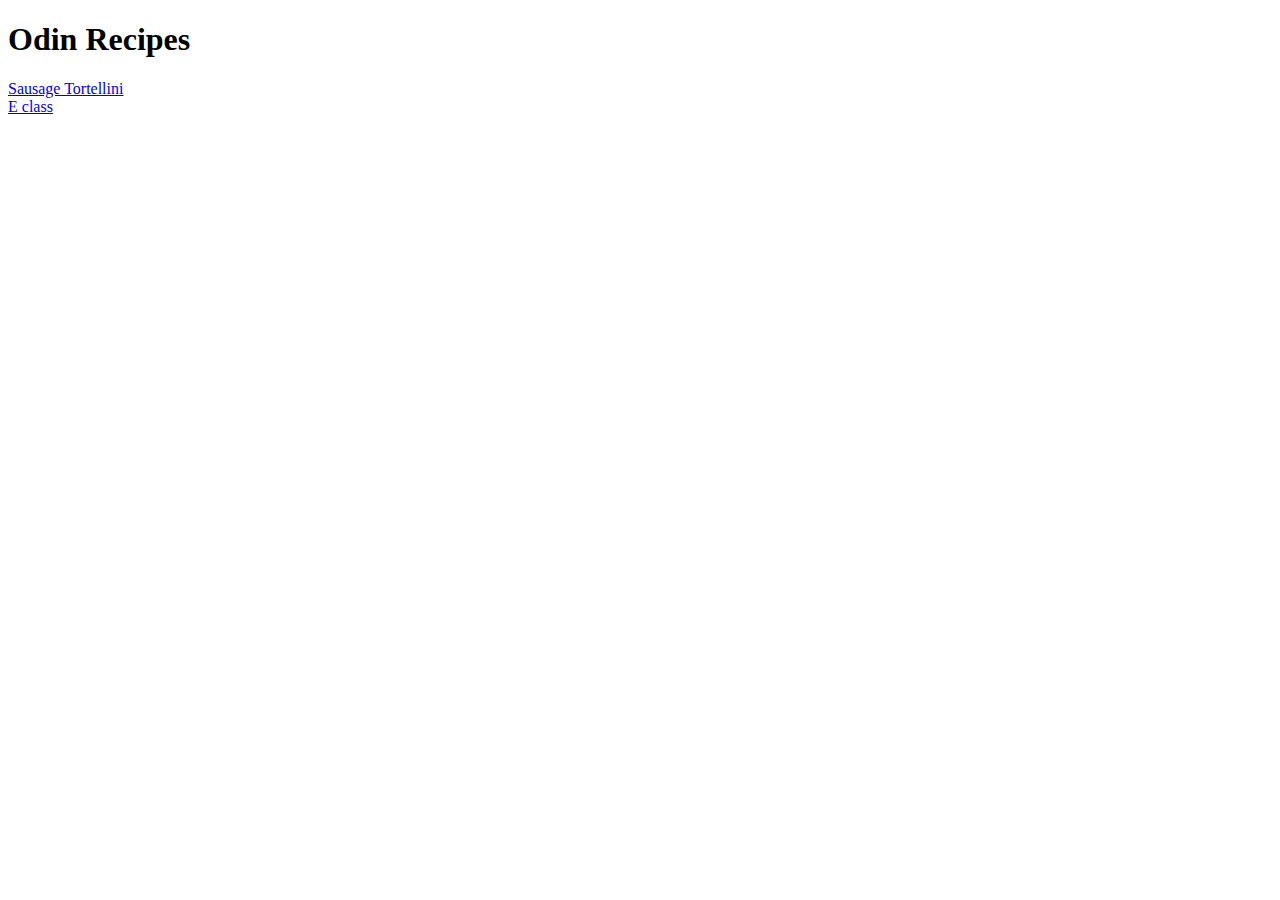
==== index.html @ f40428c3 "Added links" ====
<!DOCTYPE html>
<html lang="en">
    <head>
        <meta charset="utf-8">
        <title>Odin Recipe Project</title>
        </head>
        <body> 
            <h1>Odin Recipes</h1>
            
        <ul></ul>    
            <li> <a href="recipes/sausage-tortellini.html">Sausage Tortellini</a> </li>
        <li> <a href="recipes/e-class.html">E class</a> </li>
    
    </body>

        </body>
    </head>
</html>
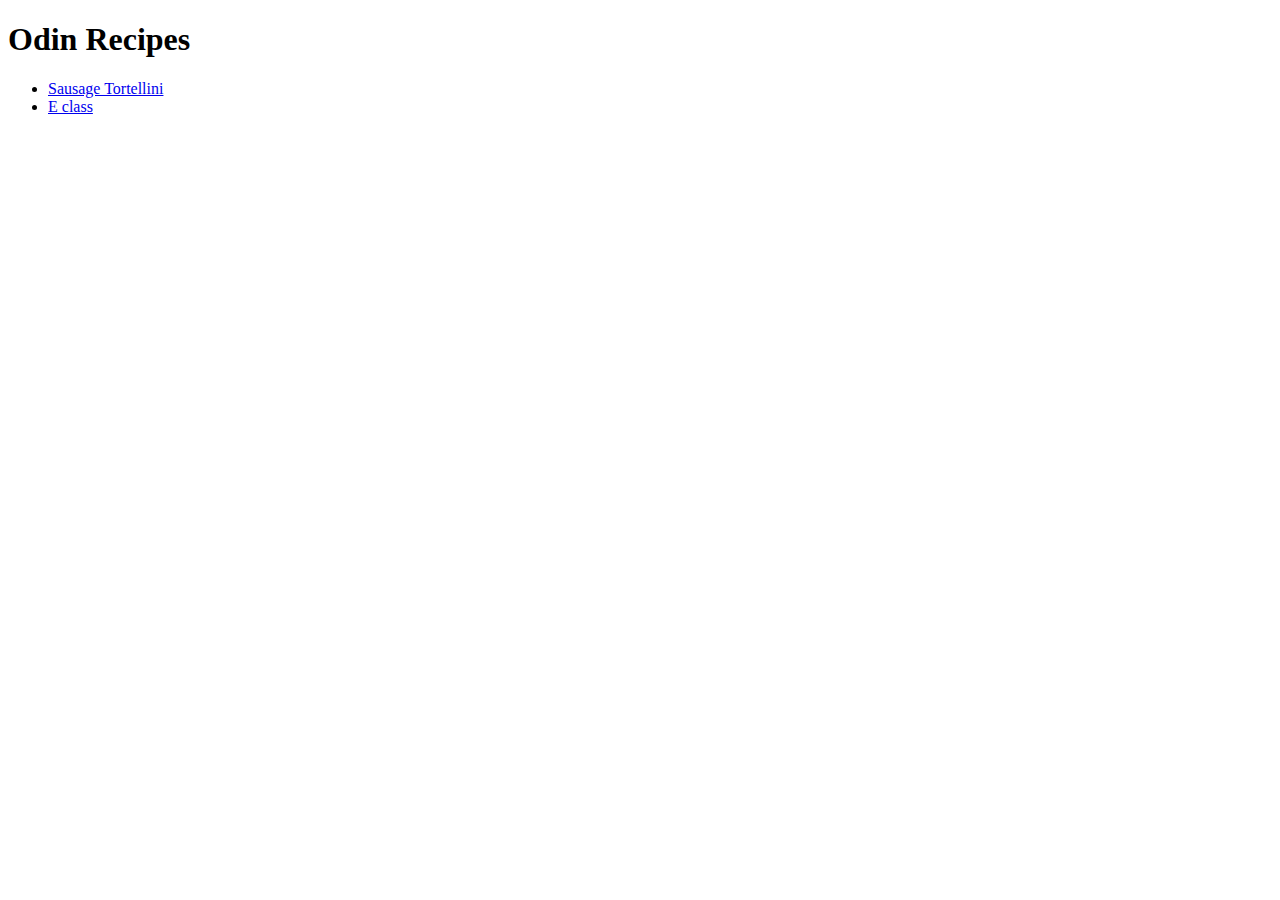
==== commit b2644e27: "Fixed ul" ====
--- a/index.html
+++ b/index.html
@@ -7,11 +7,13 @@
         <body> 
             <h1>Odin Recipes</h1>
             
-        <ul></ul>    
+        <ul>    
             <li> <a href="recipes/sausage-tortellini.html">Sausage Tortellini</a> </li>
         <li> <a href="recipes/e-class.html">E class</a> </li>
     
+    </ul>
     </body>
+
 
         </body>
     </head>
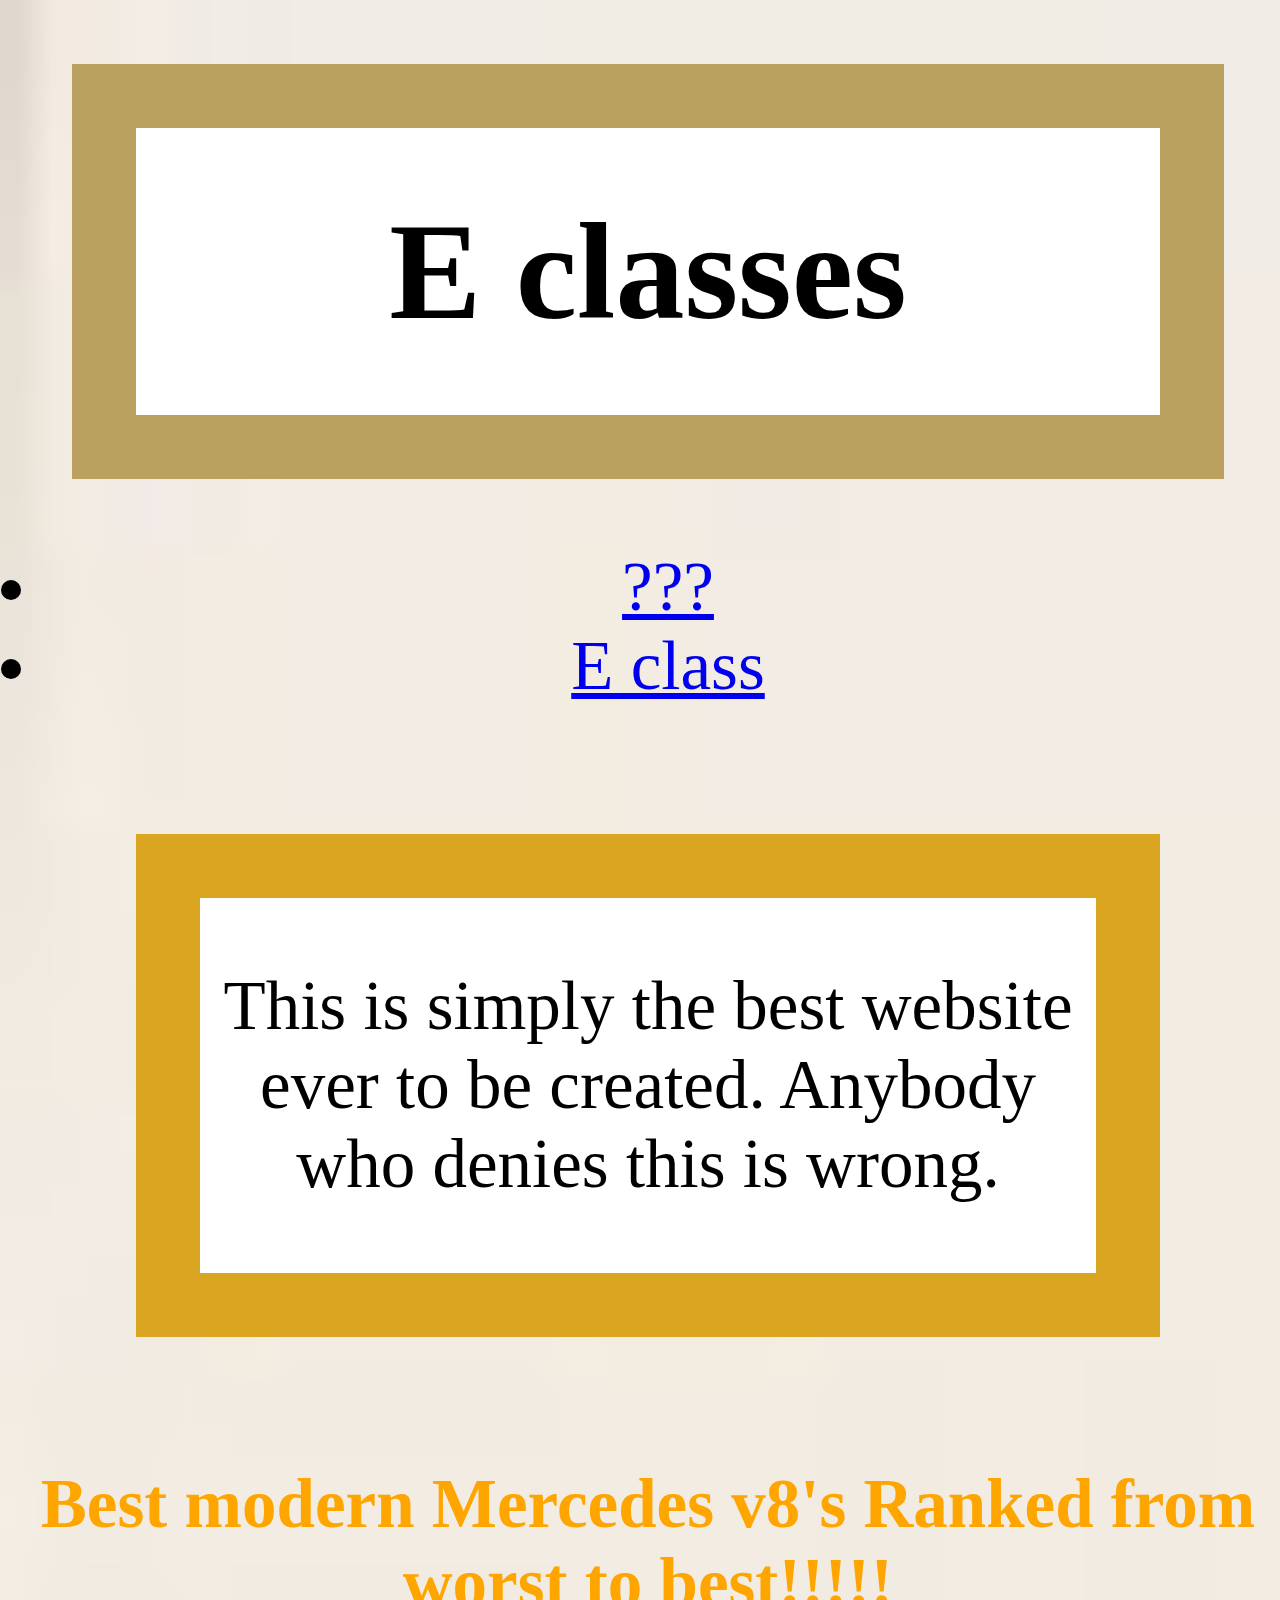
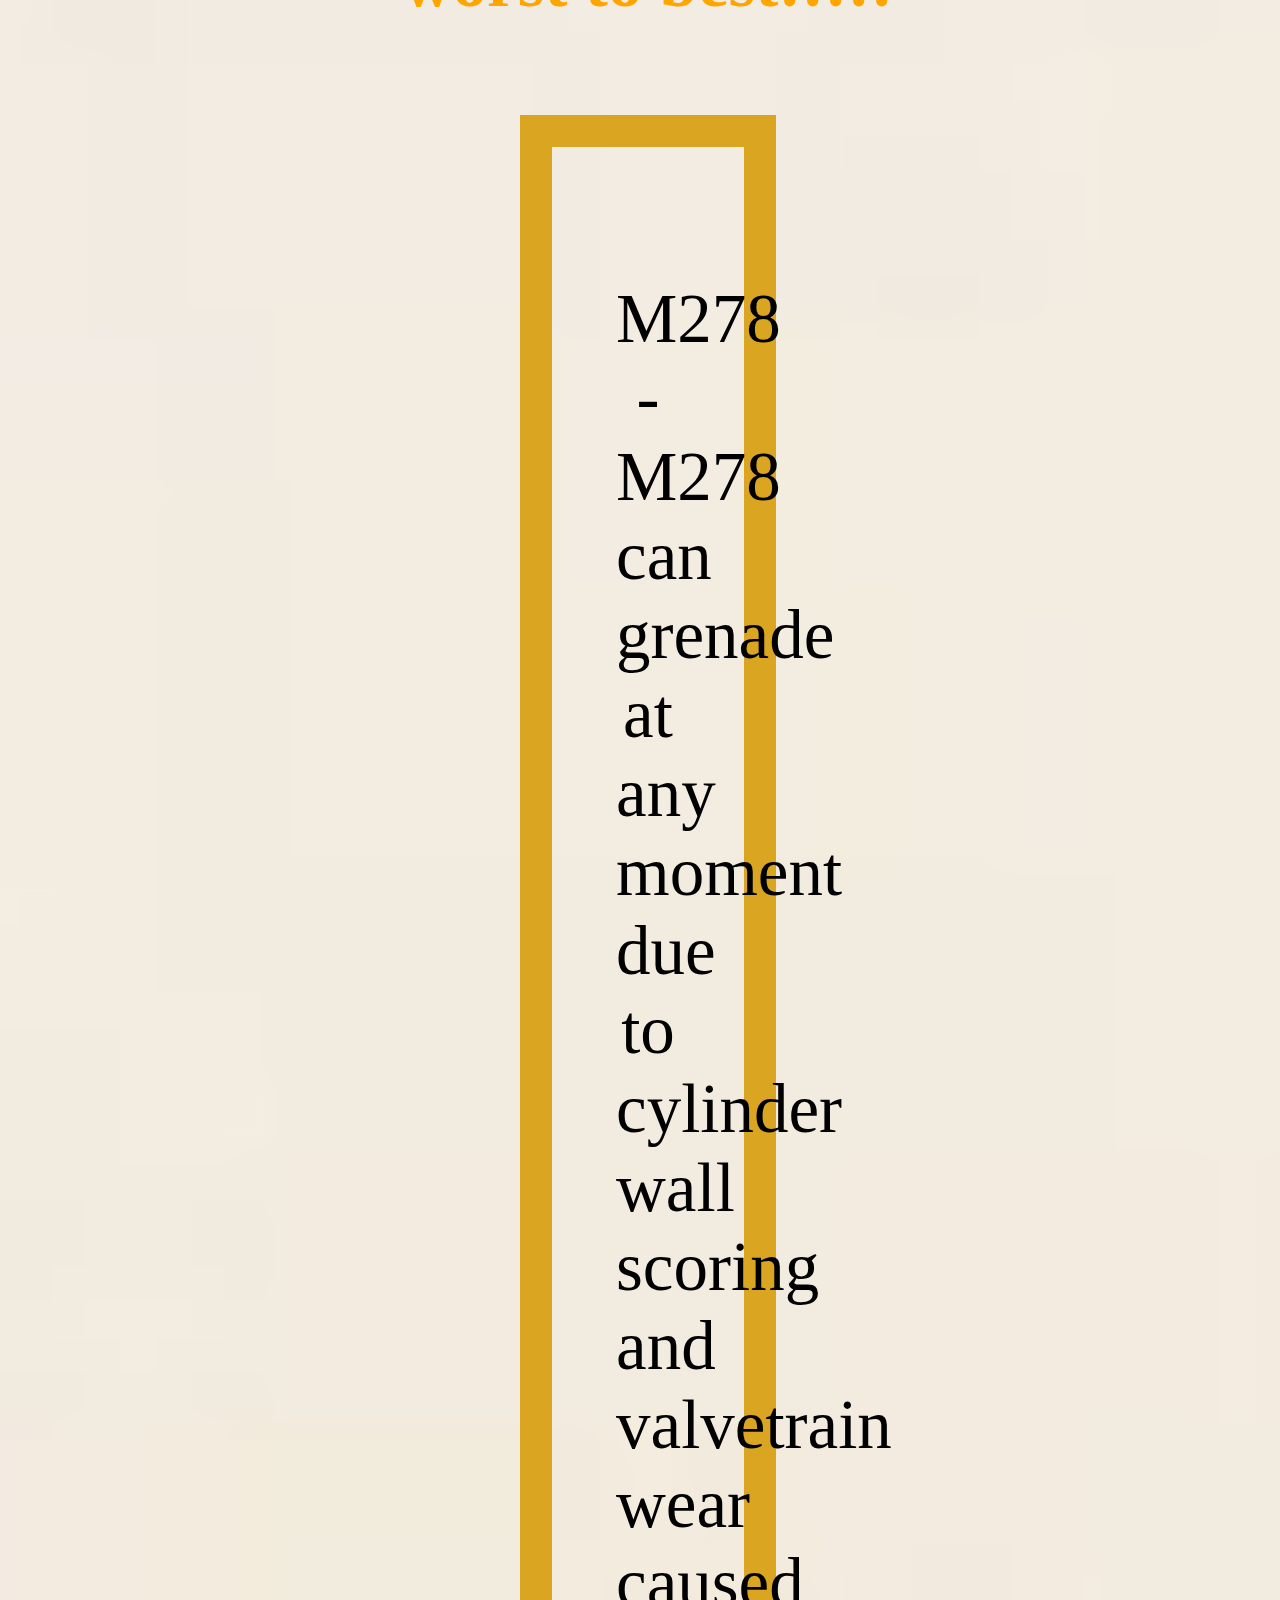
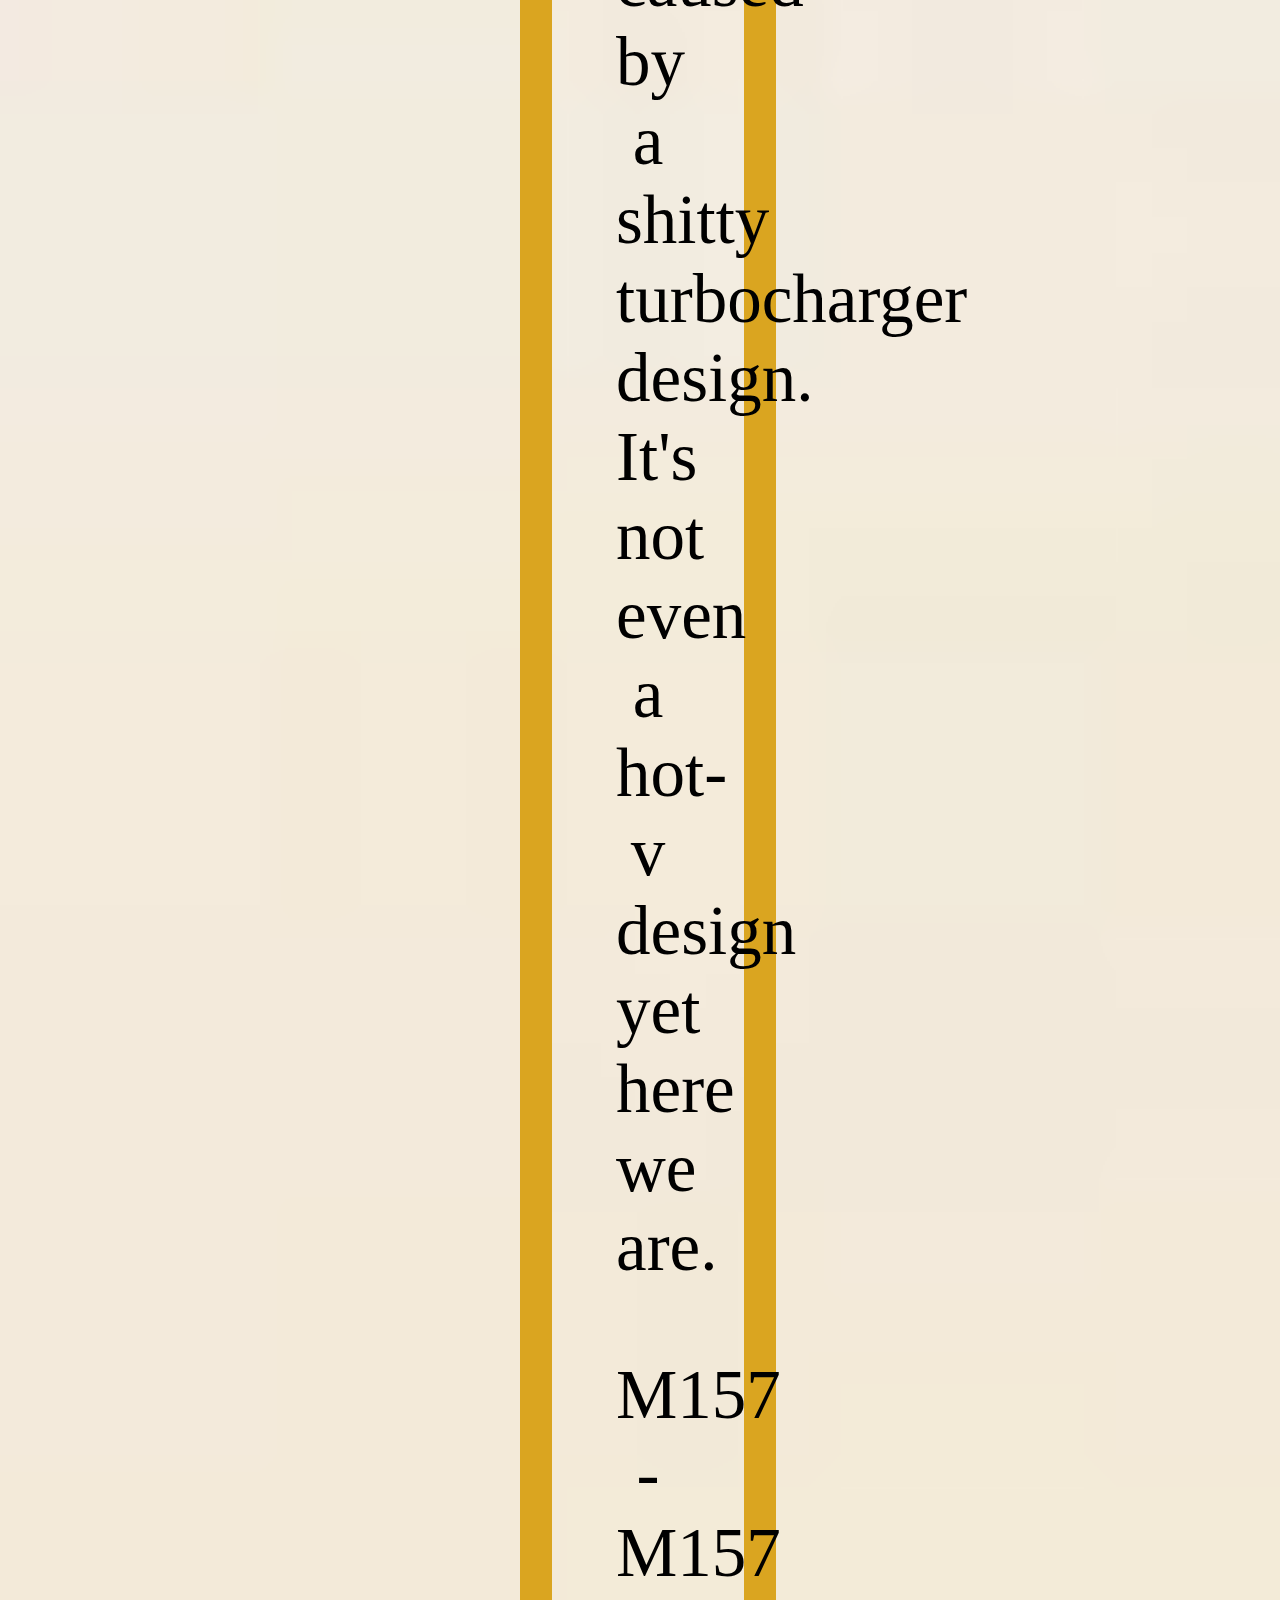
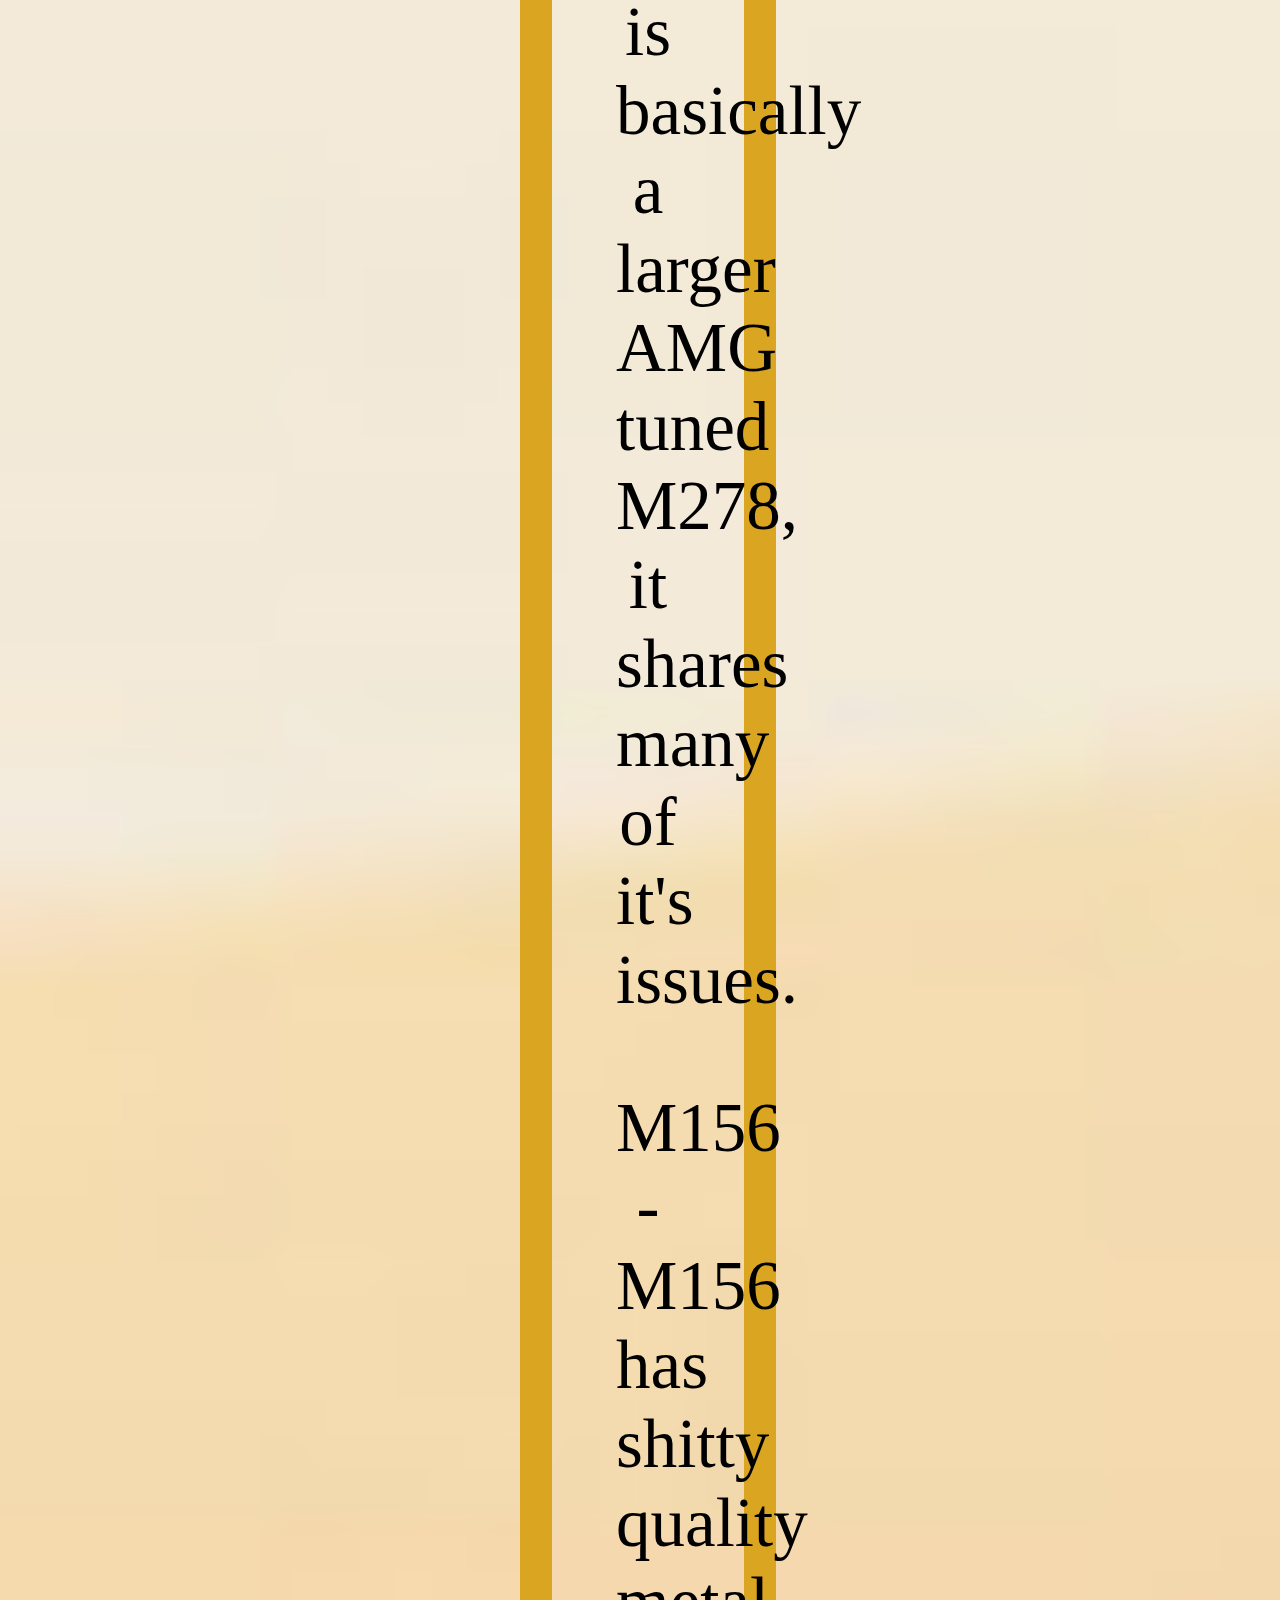
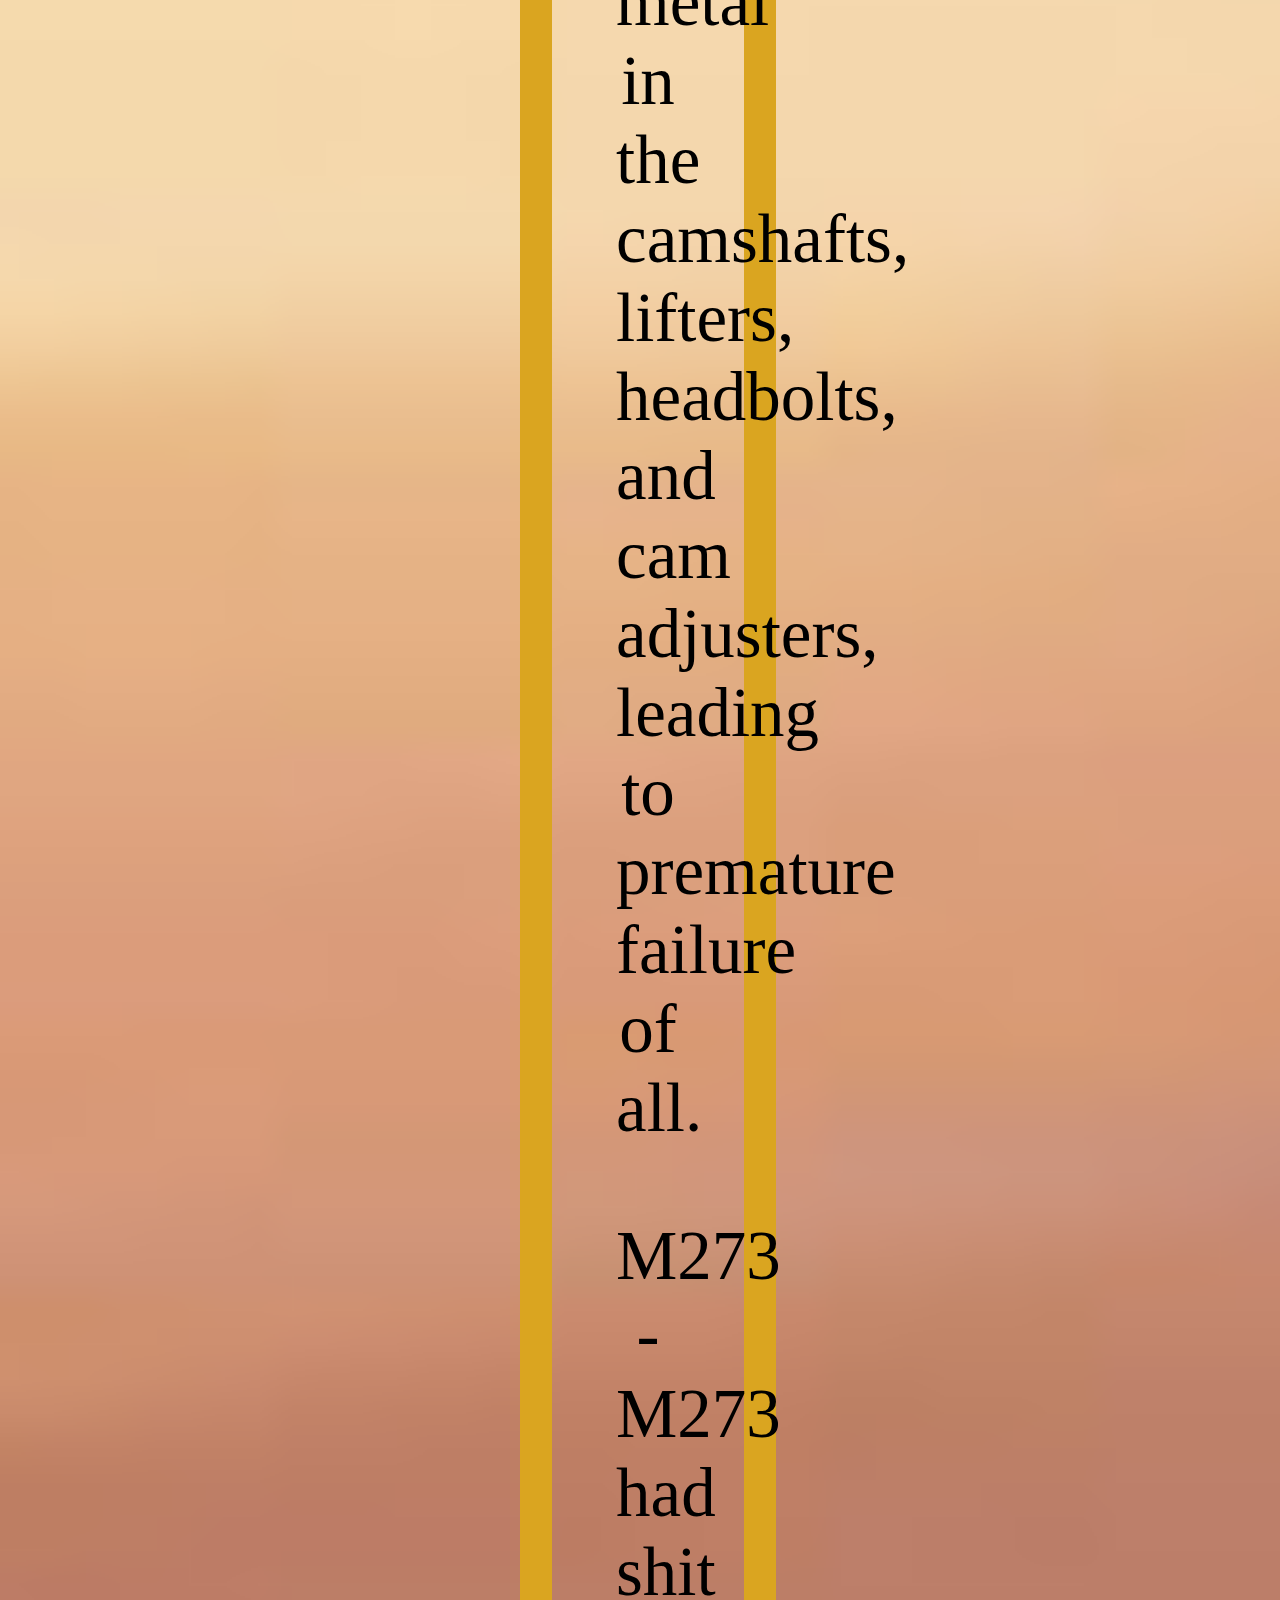
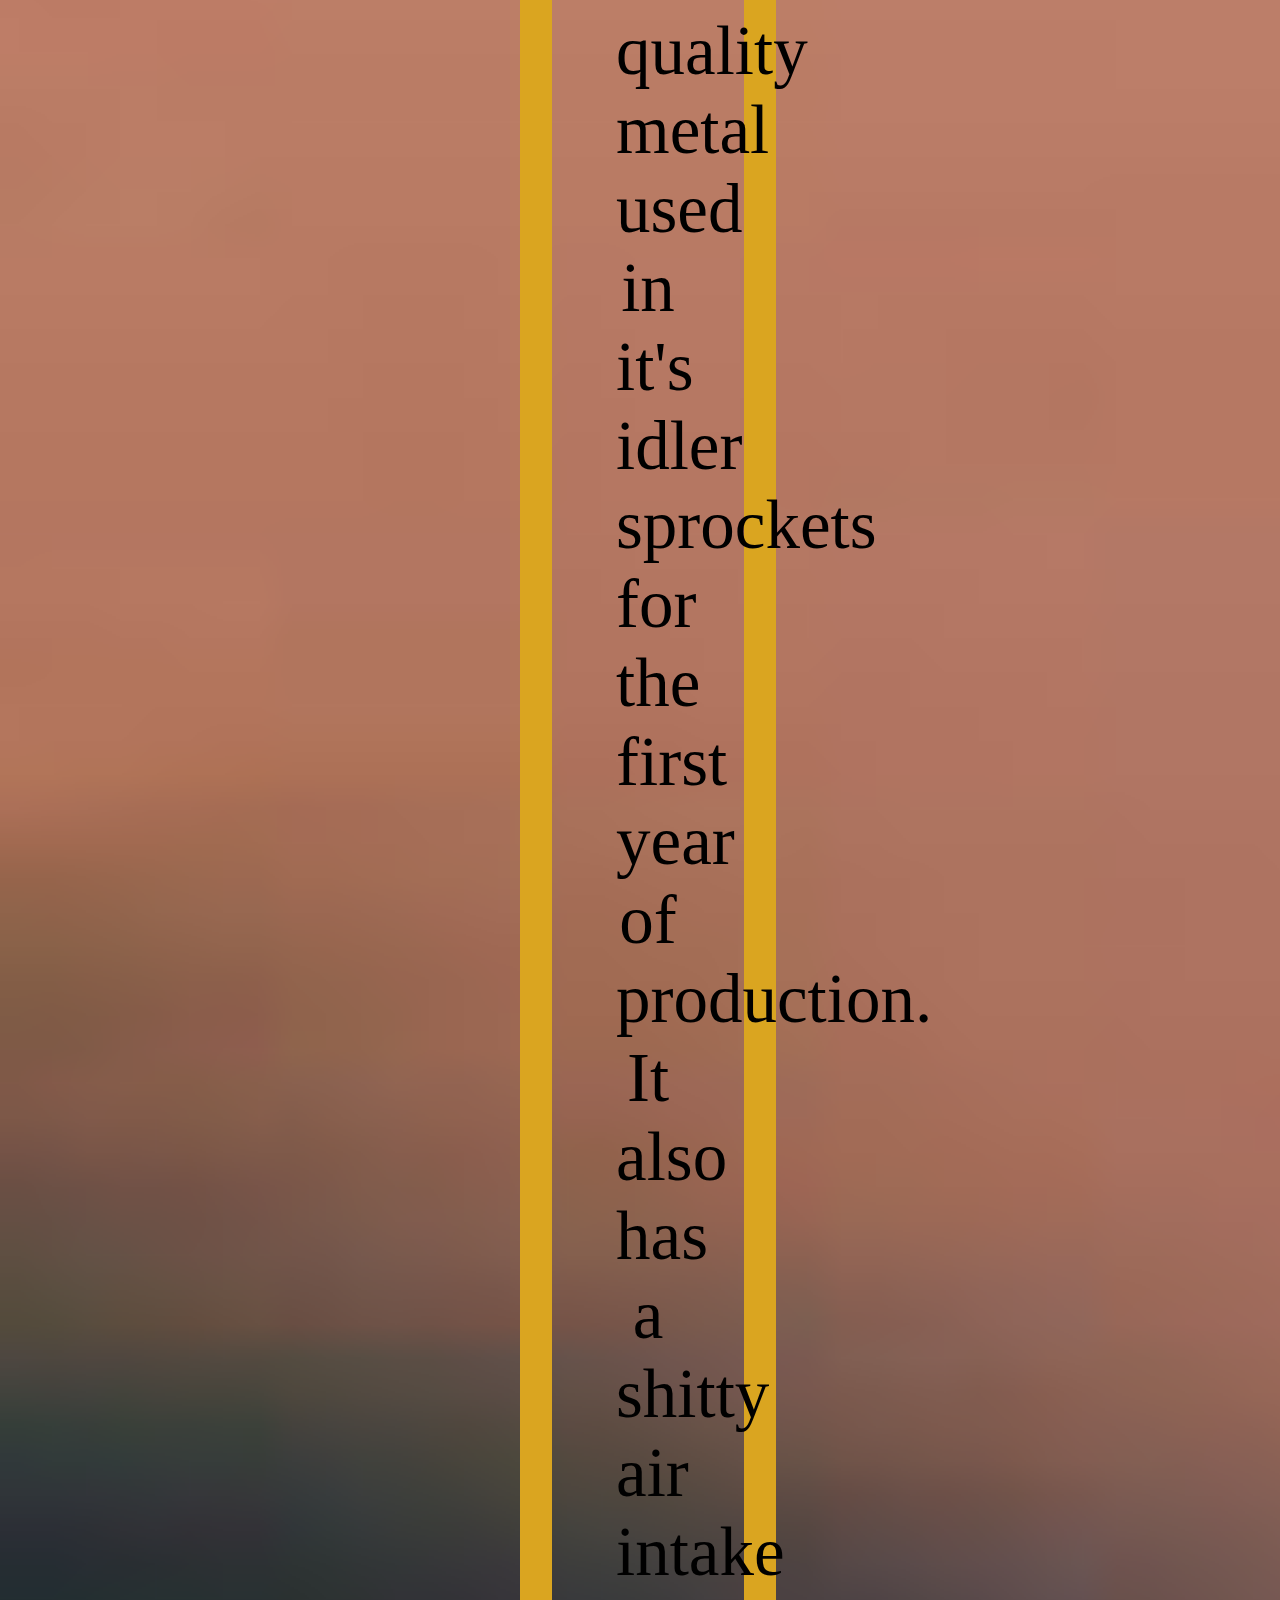
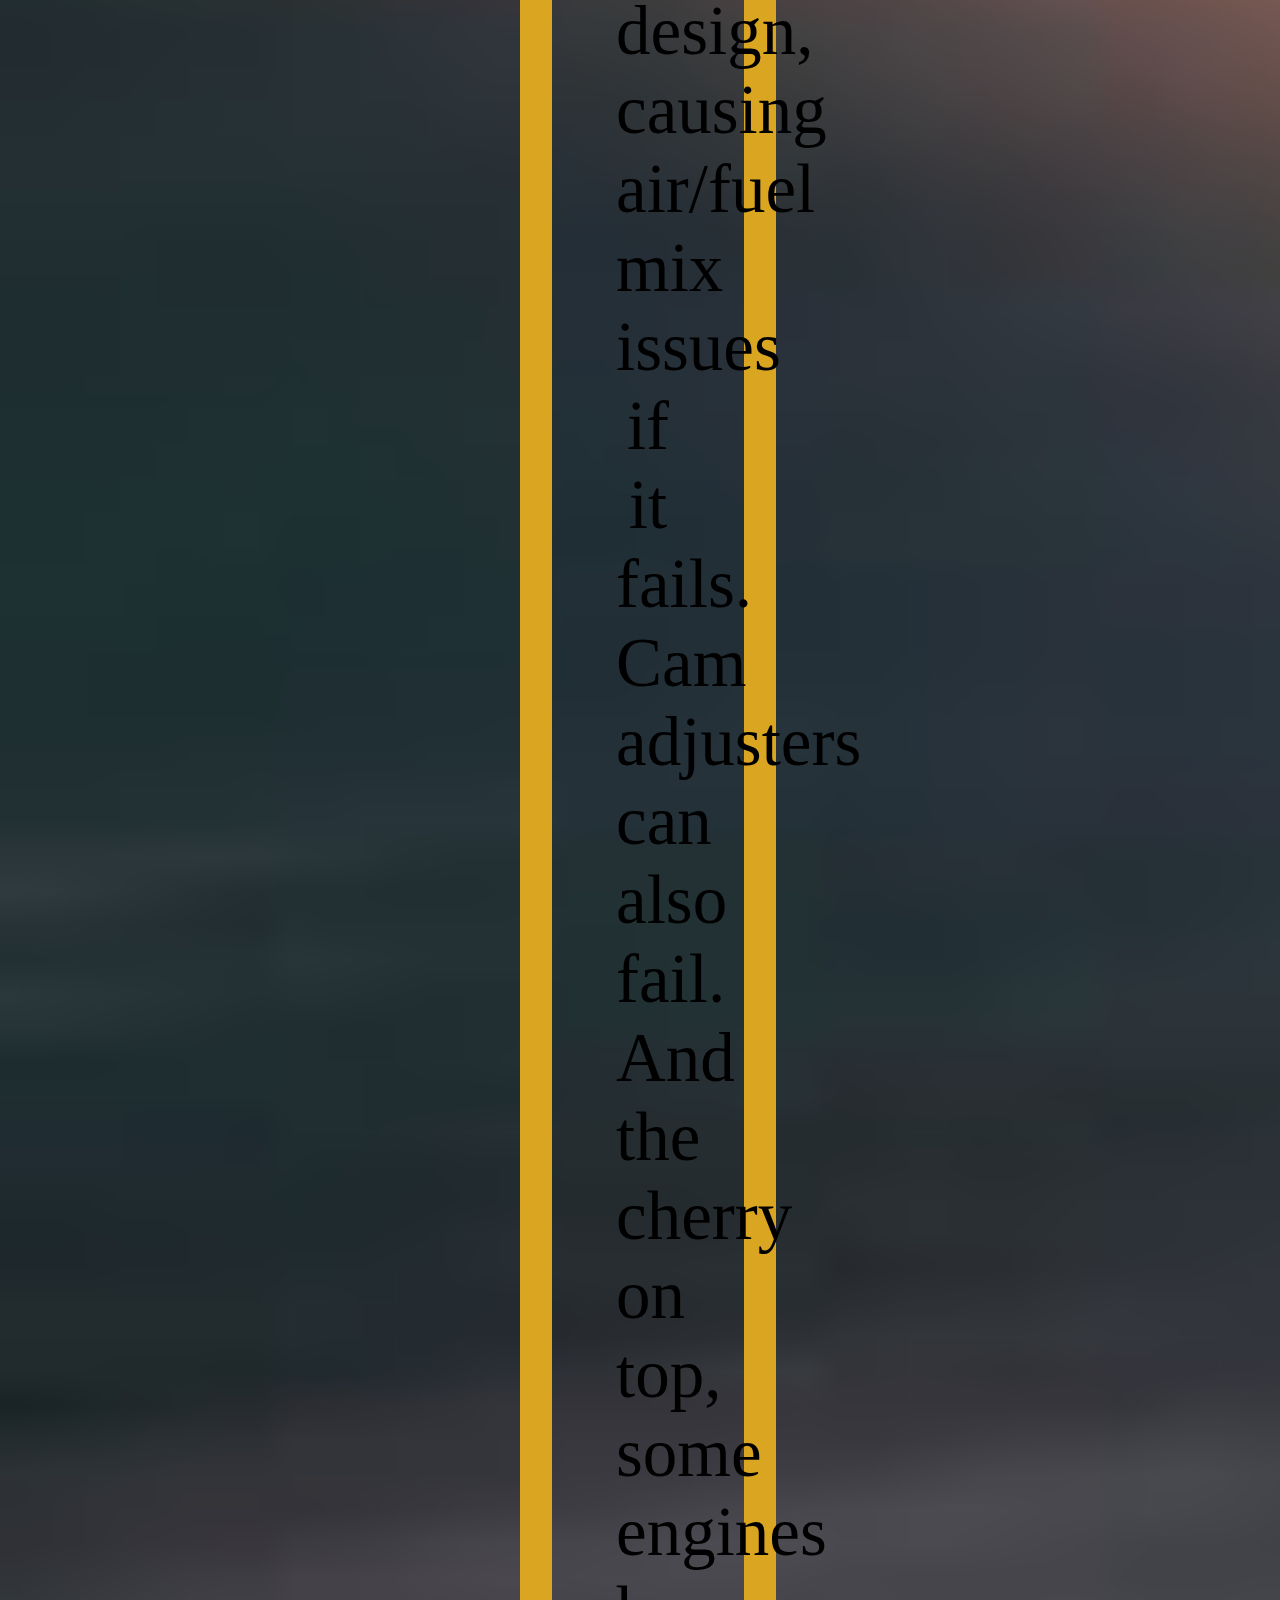
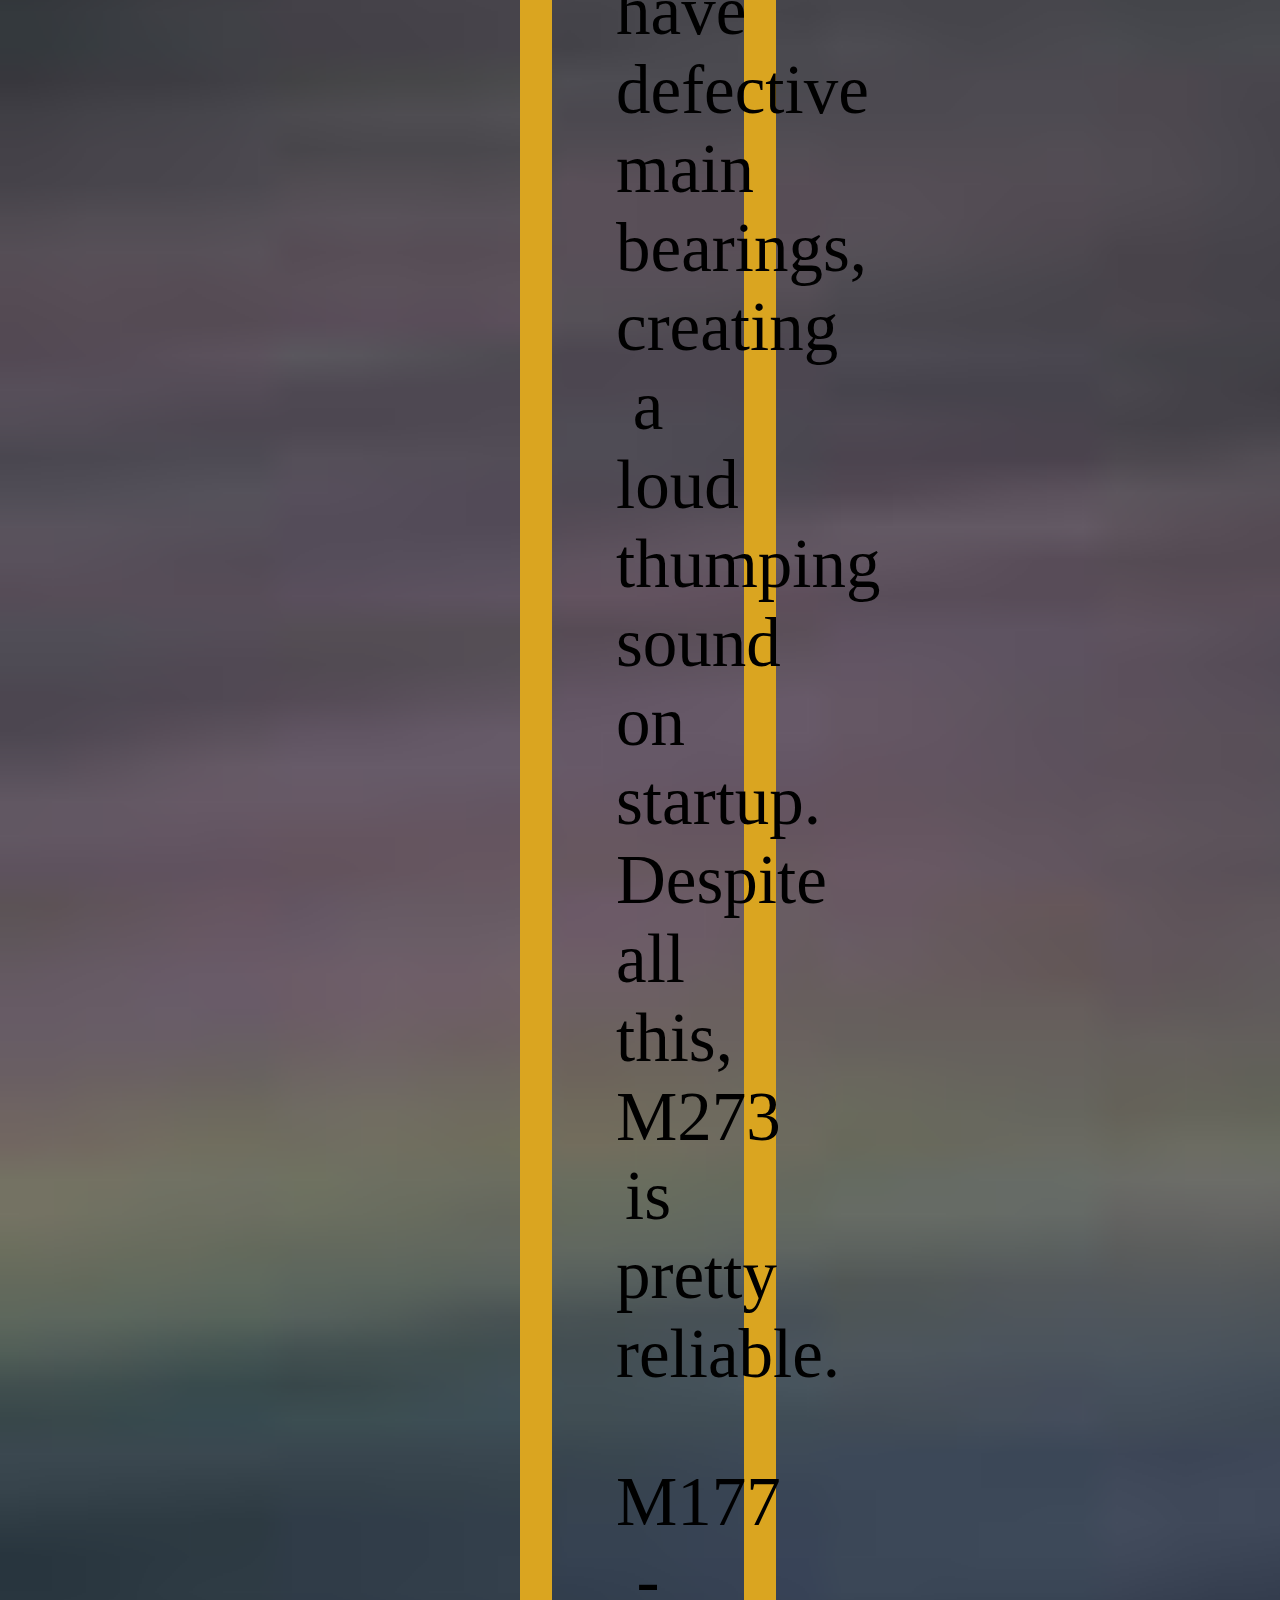
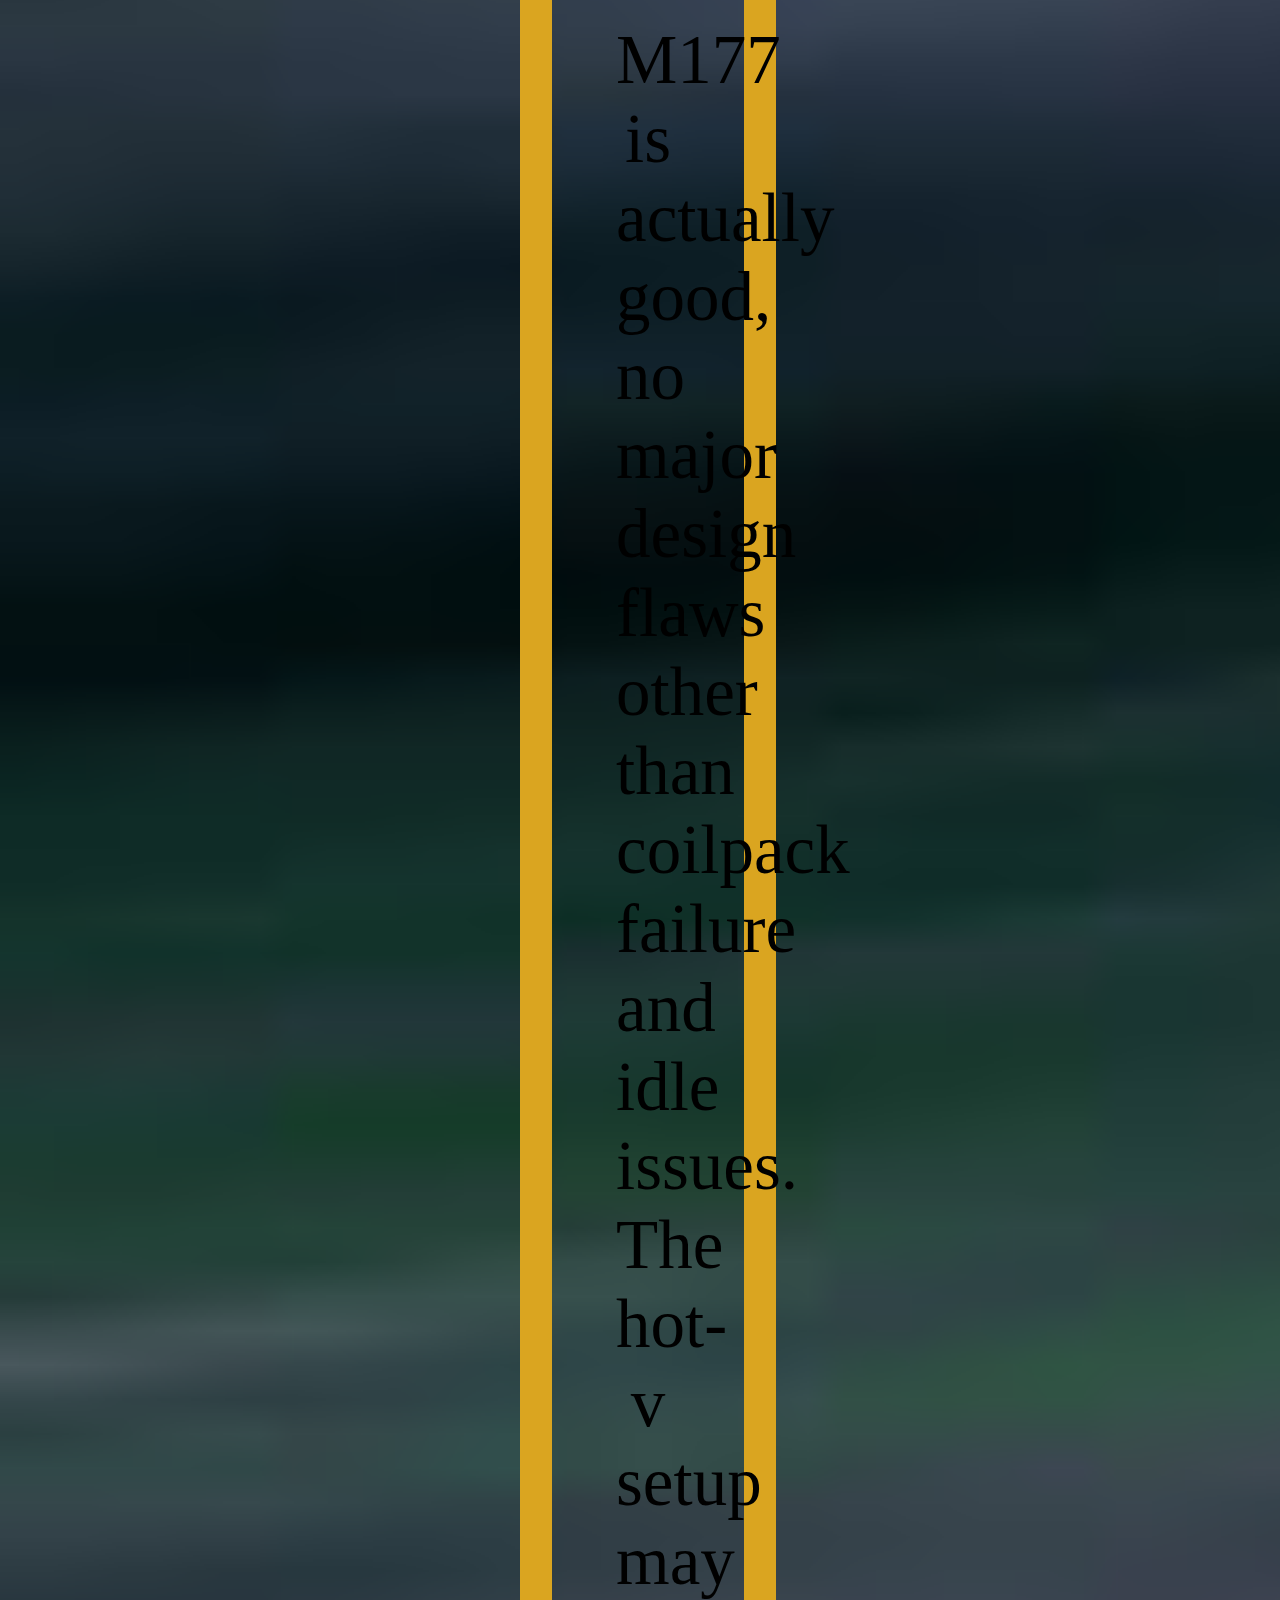
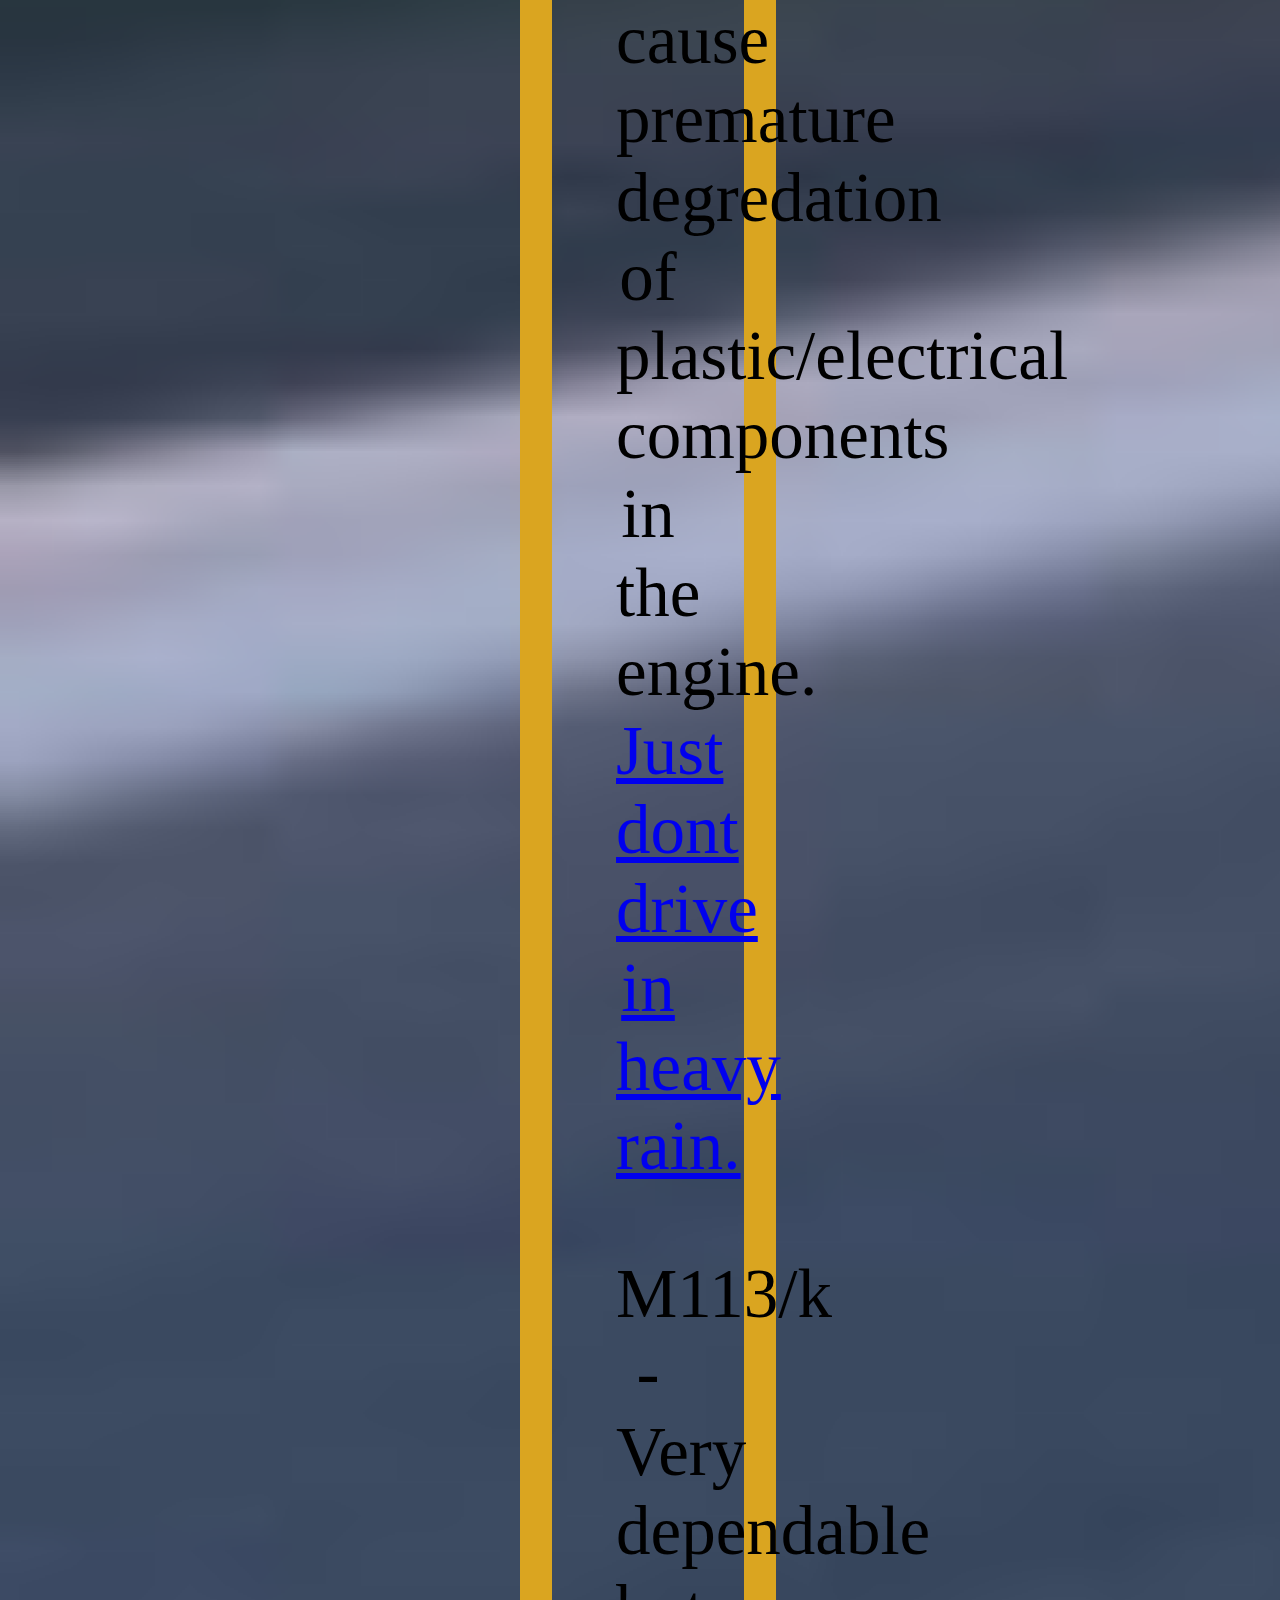
==== commit 1e663cc8: "Basic CSS has been used" ====
--- a/index.html
+++ b/index.html
@@ -2,19 +2,43 @@
 <html lang="en">
     <head>
         <meta charset="utf-8">
-        <title>Odin Recipe Project</title>
-        </head>
+        <title>E Class Good</title>
+       <link href="stylesheet.css" rel="stylesheet" />
+    </head>
         <body> 
-            <h1>Odin Recipes</h1>
-            
-        <ul>    
-            <li> <a href="recipes/sausage-tortellini.html">Sausage Tortellini</a> </li>
-        <li> <a href="recipes/e-class.html">E class</a> </li>
-    
+            <h1 class="box-one">E classes</h1>
+    <ul>    
+            <li> <a href="sausage-tortellini/sausage-tortellini.html">???</a> </li>
+        <li> <a href="e-class/e-class.html">E class</a> </li>
     </ul>
-    </body>
+<div class="textbox">
+    <article class="statement">
+        <p>This is simply the best website ever to be created. Anybody who denies this is wrong.</p>
+    </article>
+</div>
+<div class="twotitle">
+<h4>Best modern Mercedes v8's Ranked from worst to best!!!!!</h4>
+</div>
+<article class="centerthis">
+    <p>M278 - M278 can grenade at any moment due to cylinder wall scoring and valvetrain wear caused by a shitty turbocharger design. It's not even a hot-v design yet here we are.</p>
+ <p>M157 - M157 is basically a larger AMG tuned M278, it shares many of it's issues.</p>
+    <p>M156 - M156 has shitty quality metal in the camshafts, lifters, headbolts, and cam adjusters, leading to premature failure of all.</p>
+<p>M273 - M273 had shit quality metal used in it's idler sprockets for the first year of production. It also has a shitty air intake design, causing air/fuel mix issues if it fails. Cam adjusters can also fail. And the cherry on top, some engines have defective main bearings, creating a loud thumping sound on startup. Despite all this, M273 is pretty reliable.</p>
+<p>M177 - M177 is actually good, no major design flaws other than coilpack failure and idle issues. The hot-v setup may cause premature degredation of plastic/electrical components in the engine. <a href="https://www.youtube.com/watch?v=UKaKeEizu5I">Just dont drive in heavy rain.</a></p>
+<p>M113/k - Very dependable but old, simple, and innefficient. Lifter wear and oil leaks are the biggest issues, along with rought idle and vacuum leaks.</p>
+</article>
+ 
+ <body class="body">
+        <button class="inverted">sus</button>
+        <button class="fancy">even more sus</button>
+      </body>
+<nav class="container">
+    <div class="home">home</div>
+    <div class="search">search</div>
+    <div class="logout">logout</div>
+</nav>
 
 
-        </body>
-    </head>
+</body>
+
 </html>--- a/stylesheet.css
+++ b/stylesheet.css
@@ -0,0 +1,45 @@
+/* Stylesheet for index */
+
+body { text-align: center; font-size: 69px; width: 100%;
+    height: 100%; background-image: url(./pictures/main.jpg); background-size: cover;}
+
+  .statement { background-color: white;
+    padding: 32px solid white;
+    border: 64px solid goldenrod;
+    margin: 128px;}
+.textbox { color: black; }
+.twotitle { color: orange }
+
+.inverted,
+.fancy {
+  font-family: 'Times New Roman'; 
+  font-size: 64px;
+}
+
+.inverted {
+  background-color: black;
+  color: orange;
+}
+
+.fancy {
+  background-color: yellow;
+}
+.centerthis { color: black; 
+background-color: transparent;
+padding: 64px;
+border: 32px solid goldenrod;
+margin-left: 512px;
+margin-right: 512px;
+margin-bottom: 64px;
+display: flex 1;
+}
+
+.box-one { background-color: white;
+padding: 64px;
+border: 64px solid rgb(187, 161, 96);
+margin: 64px;
+ }
+ .rain { color: blue;
+}
+.container { border: 16px; color: blue; display: flex; }
+.search { flex: 1 }
